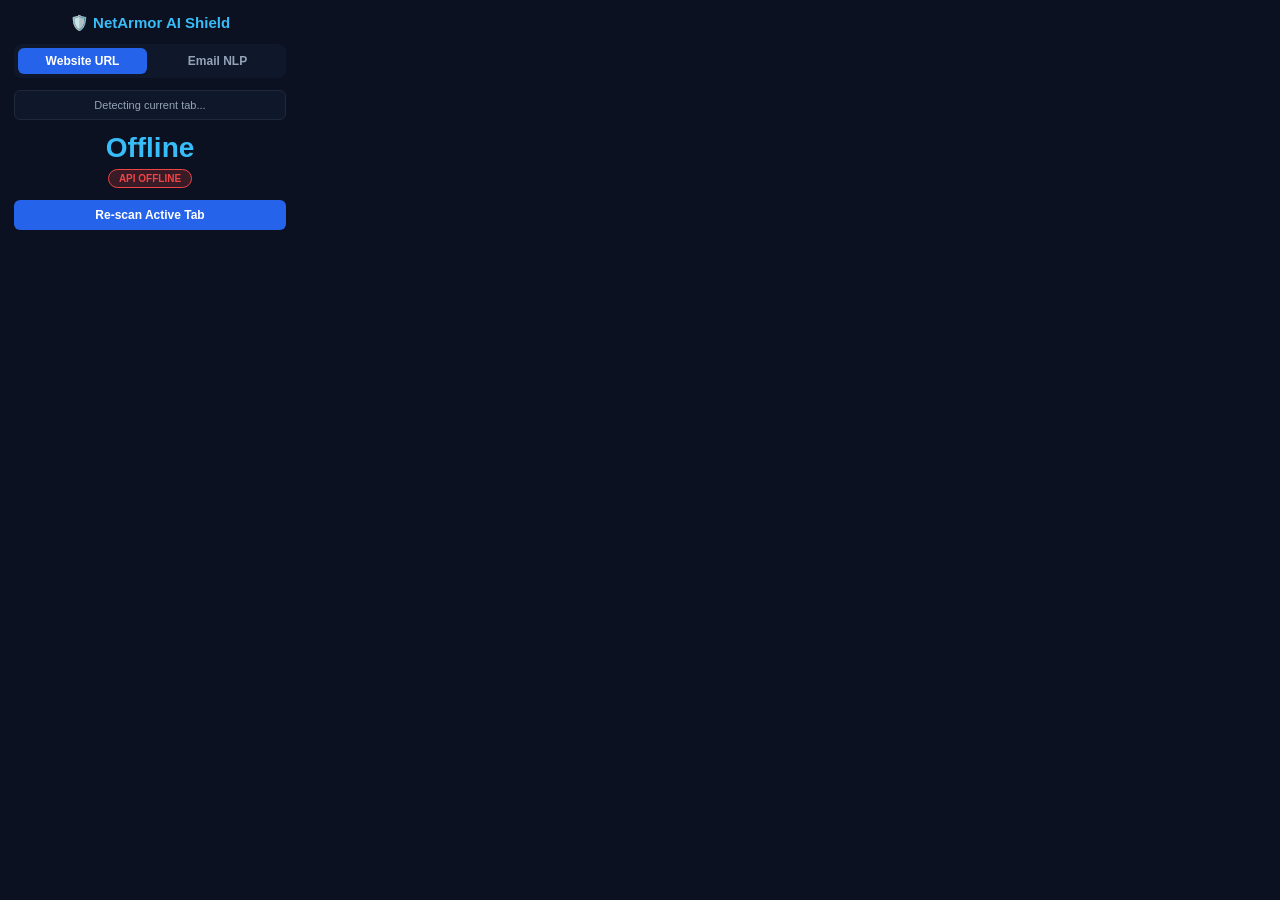
==== chrome_extension/popup.html @ db497574 "initialize the minor project" ====
<!DOCTYPE html>
<html lang="en">
<head>
  <meta charset="utf-8">
  <style>
    * { box-sizing: border-box; margin: 0; padding: 0; font-family: 'Segoe UI', Tahoma, sans-serif; }
    body { width: 300px; padding: 14px; background: #0b1120; color: #fff; text-align: center; }
    .header { font-size: 15px; font-weight: 700; color: #38bdf8; margin-bottom: 12px; }
    
    /* Navigation Tabs */
    .tabs { display: flex; gap: 6px; margin-bottom: 12px; background: #0f172a; padding: 4px; border-radius: 8px; }
    .tab-btn { flex: 1; padding: 6px; background: transparent; border: none; color: #94a3b8; font-size: 12px; font-weight: 600; cursor: pointer; border-radius: 6px; }
    .tab-btn.active { background: #2563eb; color: #fff; }

    /* Content Views */
    .view { display: none; }
    .view.active { display: block; }

    .url-box { font-size: 11px; color: #94a3b8; word-break: break-all; background: #0f172a; padding: 8px; border-radius: 6px; border: 1px solid #1e293b; margin-bottom: 12px; max-height: 48px; overflow: hidden; }
    textarea { width: 100%; height: 75px; padding: 8px; border-radius: 6px; border: 1px solid #334155; background: #0f172a; color: #fff; font-size: 11px; outline: none; resize: none; margin-bottom: 10px; }
    
    .score { font-size: 28px; font-weight: 800; color: #38bdf8; margin-bottom: 4px; }
    .badge { display: inline-block; padding: 3px 10px; border-radius: 20px; font-size: 10px; font-weight: bold; text-transform: uppercase; margin-bottom: 12px; }
    .safe { background: rgba(34, 197, 94, 0.2); color: #22c55e; border: 1px solid #22c55e; }
    .danger { background: rgba(239, 68, 68, 0.2); color: #ef4444; border: 1px solid #ef4444; }
    
    button.action-btn { width: 100%; padding: 8px; border: none; border-radius: 6px; background: #2563eb; color: #fff; font-weight: bold; cursor: pointer; font-size: 12px; }
    button.action-btn:hover { background: #1d4ed8; }
  </style>
</head>
<body>
  <div class="header">🛡️ NetArmor AI Shield</div>
  
  <div class="tabs">
    <button class="tab-btn active" id="tab-url-btn">Website URL</button>
    <button class="tab-btn" id="tab-email-btn">Email NLP</button>
  </div>

  <!-- URL View -->
  <div id="url-view" class="view active">
    <div id="url-box" class="url-box">Detecting current tab...</div>
    <div id="url-score" class="score">--%</div>
    <div id="url-badge" class="badge">Scanning...</div>
    <button class="action-btn" id="rescan-url-btn">Re-scan Active Tab</button>
  </div>

  <!-- Email View -->
  <div id="email-view" class="view">
    <textarea id="email-input" placeholder="Paste suspicious email text from Gmail/Webmail..."></textarea>
    <div id="email-score" class="score">--%</div>
    <div id="email-badge" class="badge">Awaiting Input</div>
    <button class="action-btn" id="scan-email-btn">Analyze Email Text</button>
  </div>

  <script src="popup.js"></script>
</body>
</html>
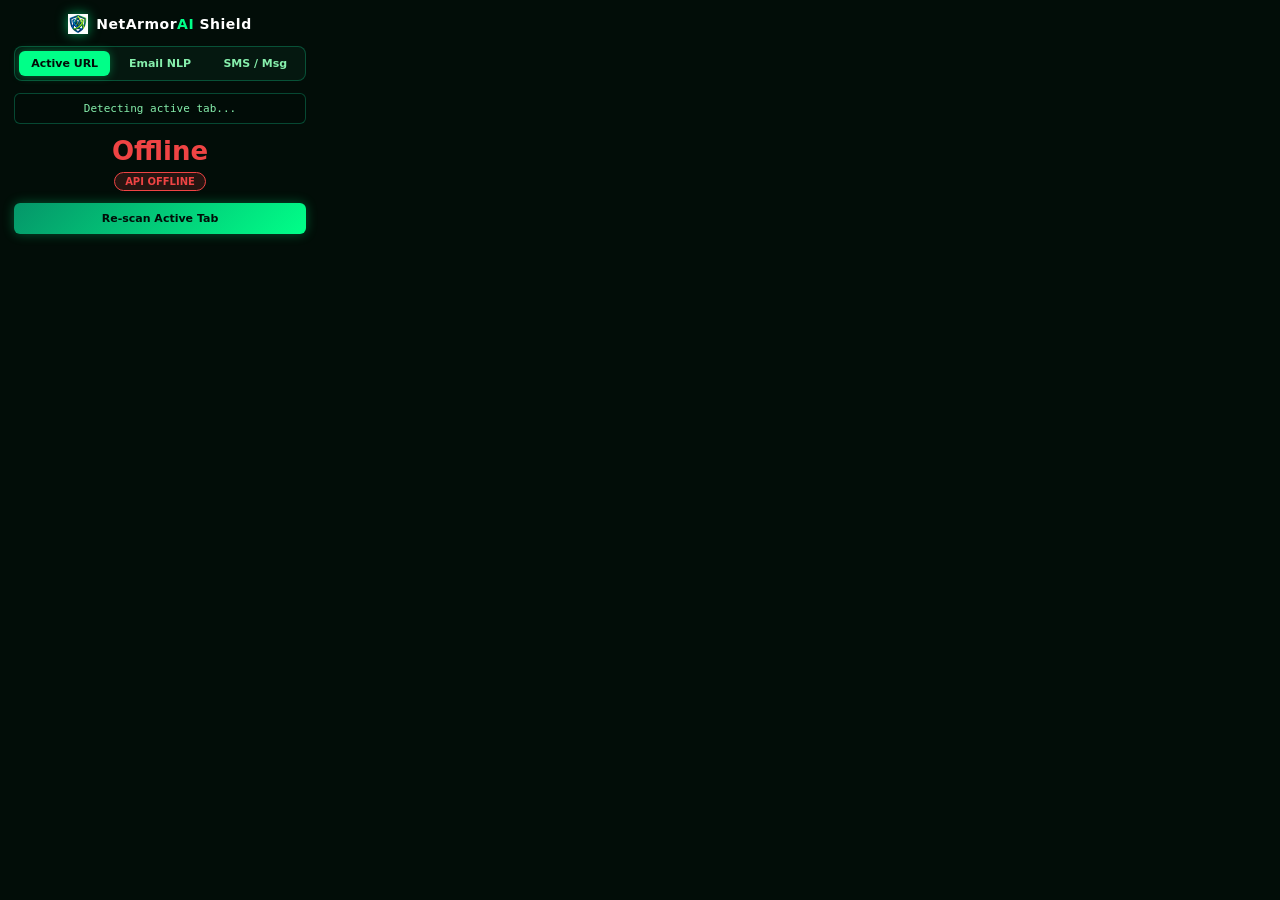
==== commit 1ffd7323: "update the chrome extention ui and add more featuers" ====
--- a/chrome_extension/popup.html
+++ b/chrome_extension/popup.html
@@ -2,56 +2,229 @@
 <html lang="en">
 <head>
   <meta charset="utf-8">
+  <title>NetArmor AI Shield</title>
   <style>
-    * { box-sizing: border-box; margin: 0; padding: 0; font-family: 'Segoe UI', Tahoma, sans-serif; }
-    body { width: 300px; padding: 14px; background: #0b1120; color: #fff; text-align: center; }
-    .header { font-size: 15px; font-weight: 700; color: #38bdf8; margin-bottom: 12px; }
-    
-    /* Navigation Tabs */
-    .tabs { display: flex; gap: 6px; margin-bottom: 12px; background: #0f172a; padding: 4px; border-radius: 8px; }
-    .tab-btn { flex: 1; padding: 6px; background: transparent; border: none; color: #94a3b8; font-size: 12px; font-weight: 600; cursor: pointer; border-radius: 6px; }
-    .tab-btn.active { background: #2563eb; color: #fff; }
-
-    /* Content Views */
-    .view { display: none; }
-    .view.active { display: block; }
-
-    .url-box { font-size: 11px; color: #94a3b8; word-break: break-all; background: #0f172a; padding: 8px; border-radius: 6px; border: 1px solid #1e293b; margin-bottom: 12px; max-height: 48px; overflow: hidden; }
-    textarea { width: 100%; height: 75px; padding: 8px; border-radius: 6px; border: 1px solid #334155; background: #0f172a; color: #fff; font-size: 11px; outline: none; resize: none; margin-bottom: 10px; }
-    
-    .score { font-size: 28px; font-weight: 800; color: #38bdf8; margin-bottom: 4px; }
-    .badge { display: inline-block; padding: 3px 10px; border-radius: 20px; font-size: 10px; font-weight: bold; text-transform: uppercase; margin-bottom: 12px; }
-    .safe { background: rgba(34, 197, 94, 0.2); color: #22c55e; border: 1px solid #22c55e; }
-    .danger { background: rgba(239, 68, 68, 0.2); color: #ef4444; border: 1px solid #ef4444; }
-    
-    button.action-btn { width: 100%; padding: 8px; border: none; border-radius: 6px; background: #2563eb; color: #fff; font-weight: bold; cursor: pointer; font-size: 12px; }
-    button.action-btn:hover { background: #1d4ed8; }
+    :root {
+      --bg-deep: #020d08;
+      --bg-card: rgba(6, 26, 17, 0.95);
+      --bg-inner: rgba(2, 13, 8, 0.9);
+      --neon-green: #00ff88;
+      --neon-glow: #059669;
+      --border-neon: rgba(16, 185, 129, 0.35);
+      --text-primary: #f0fdf4;
+      --text-muted: #86efac;
+      --danger: #ef4444;
+      --safe: #00ff88;
+    }
+
+    * {
+      box-sizing: border-box;
+      margin: 0;
+      padding: 0;
+      font-family: 'Segoe UI', Tahoma, system-ui, sans-serif;
+    }
+
+    body {
+      width: 320px;
+      padding: 14px;
+      background: var(--bg-deep);
+      color: var(--text-primary);
+      text-align: center;
+    }
+
+    /* Header */
+    .header {
+      display: flex;
+      align-items: center;
+      justify-content: center;
+      gap: 8px;
+      font-size: 14px;
+      font-weight: 800;
+      color: #fff;
+      margin-bottom: 12px;
+      letter-spacing: 0.5px;
+    }
+
+    .header-logo {
+      width: 20px;
+      height: 20px;
+      object-fit: contain;
+      filter: drop-shadow(0 0 6px rgba(0, 255, 136, 0.6));
+    }
+
+    .header span span {
+      color: var(--neon-green);
+    }
+
+    /* 3-Tab Bar */
+    .tabs {
+      display: grid;
+      grid-template-columns: repeat(3, 1fr);
+      gap: 4px;
+      margin-bottom: 12px;
+      background: var(--bg-card);
+      padding: 4px;
+      border-radius: 8px;
+      border: 1px solid var(--border-neon);
+    }
+
+    .tab-btn {
+      padding: 6px 2px;
+      background: transparent;
+      border: none;
+      color: var(--text-muted);
+      font-size: 11px;
+      font-weight: 700;
+      cursor: pointer;
+      border-radius: 6px;
+      transition: all 0.2s ease;
+      white-space: nowrap;
+      overflow: hidden;
+      text-overflow: ellipsis;
+    }
+
+    .tab-btn.active {
+      background: var(--neon-green);
+      color: #020d08;
+      font-weight: 800;
+      box-shadow: 0 0 10px rgba(0, 255, 136, 0.35);
+    }
+
+    /* Views */
+    .view {
+      display: none;
+    }
+
+    .view.active {
+      display: block;
+      animation: fadeIn 0.25s ease-in-out;
+    }
+
+    .url-box {
+      font-size: 11px;
+      color: var(--text-muted);
+      word-break: break-all;
+      background: var(--bg-inner);
+      padding: 8px;
+      border-radius: 6px;
+      border: 1px solid var(--border-neon);
+      margin-bottom: 12px;
+      max-height: 48px;
+      overflow: hidden;
+      font-family: monospace;
+    }
+
+    textarea {
+      width: 100%;
+      height: 72px;
+      padding: 8px;
+      border-radius: 6px;
+      border: 1px solid var(--border-neon);
+      background: var(--bg-inner);
+      color: #fff;
+      font-size: 11px;
+      outline: none;
+      resize: none;
+      margin-bottom: 10px;
+    }
+
+    textarea:focus {
+      border-color: var(--neon-green);
+    }
+
+    .score {
+      font-size: 26px;
+      font-weight: 800;
+      color: var(--neon-green);
+      margin-bottom: 4px;
+    }
+
+    .badge {
+      display: inline-block;
+      padding: 3px 10px;
+      border-radius: 20px;
+      font-size: 10px;
+      font-weight: bold;
+      text-transform: uppercase;
+      margin-bottom: 12px;
+    }
+
+    .badge.safe {
+      background: rgba(0, 255, 136, 0.15);
+      color: var(--safe);
+      border: 1px solid var(--safe);
+    }
+
+    .badge.danger {
+      background: rgba(239, 68, 68, 0.15);
+      color: var(--danger);
+      border: 1px solid var(--danger);
+    }
+
+    button.action-btn {
+      width: 100%;
+      padding: 9px;
+      border: none;
+      border-radius: 6px;
+      background: linear-gradient(135deg, var(--neon-glow), var(--neon-green));
+      color: #020d08;
+      font-weight: 800;
+      cursor: pointer;
+      font-size: 11px;
+      transition: all 0.2s ease;
+      box-shadow: 0 0 12px rgba(0, 255, 136, 0.3);
+    }
+
+    button.action-btn:hover {
+      box-shadow: 0 0 18px rgba(0, 255, 136, 0.6);
+      transform: translateY(-1px);
+    }
+
+    @keyframes fadeIn {
+      from { opacity: 0; transform: translateY(4px); }
+      to { opacity: 1; transform: translateY(0); }
+    }
   </style>
 </head>
 <body>
-  <div class="header">🛡️ NetArmor AI Shield</div>
-  
+
+  <!-- Brand Header -->
+  <div class="header">
+    <img src="logo.png" alt="NetArmor Logo" class="header-logo" onerror="this.outerHTML='<span>🛡️</span>'">
+    <span>NetArmor<span>AI</span> Shield</span>
+  </div>
+
+  <!-- 3 Navigation Tabs -->
   <div class="tabs">
-    <button class="tab-btn active" id="tab-url-btn">Website URL</button>
+    <button class="tab-btn active" id="tab-url-btn">Active URL</button>
     <button class="tab-btn" id="tab-email-btn">Email NLP</button>
-  </div>
-
-  <!-- URL View -->
+    <button class="tab-btn" id="tab-msg-btn">SMS / Msg</button>
+  </div>
+
+  <!-- Tab 1: Active Tab URL View -->
   <div id="url-view" class="view active">
-    <div id="url-box" class="url-box">Detecting current tab...</div>
+    <div id="url-box" class="url-box">Detecting active tab...</div>
     <div id="url-score" class="score">--%</div>
     <div id="url-badge" class="badge">Scanning...</div>
     <button class="action-btn" id="rescan-url-btn">Re-scan Active Tab</button>
   </div>
 
-  <!-- Email View -->
+  <!-- Tab 2: Email NLP View -->
   <div id="email-view" class="view">
-    <textarea id="email-input" placeholder="Paste suspicious email text from Gmail/Webmail..."></textarea>
+    <textarea id="email-input" placeholder="Paste suspicious email text here..."></textarea>
     <div id="email-score" class="score">--%</div>
     <div id="email-badge" class="badge">Awaiting Input</div>
     <button class="action-btn" id="scan-email-btn">Analyze Email Text</button>
   </div>
 
+  <!-- Tab 3: SMS & Message Smishing View -->
+  <div id="msg-view" class="view">
+    <textarea id="msg-input" placeholder="Paste suspicious SMS or WhatsApp message..."></textarea>
+    <div id="msg-score" class="score">--%</div>
+    <div id="msg-badge" class="badge">Awaiting Input</div>
+    <button class="action-btn" id="scan-msg-btn">Scan Message</button>
+  </div>
+
   <script src="popup.js"></script>
 </body>
 </html>
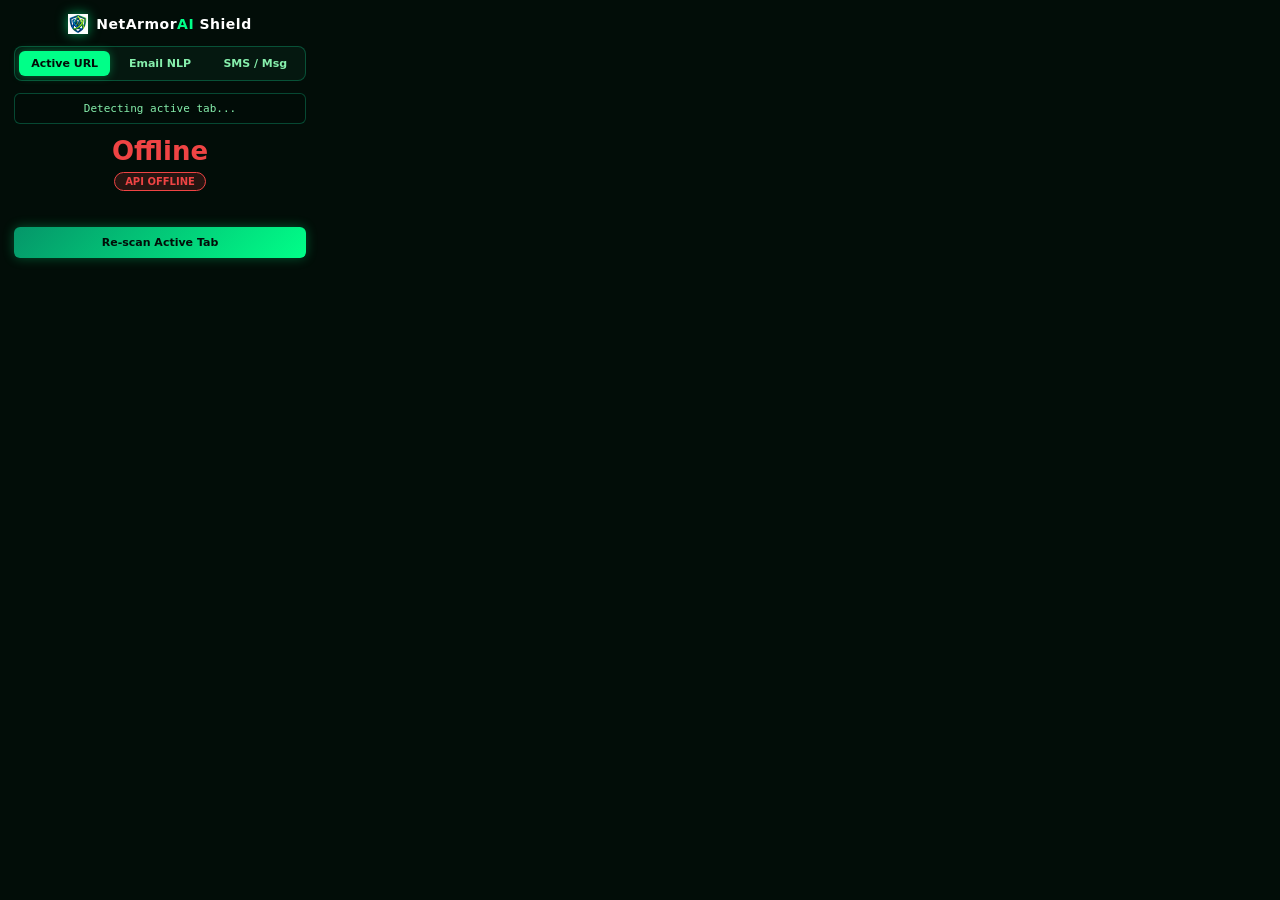
==== commit 1d51d5ec: "Improved the model response" ====
--- a/chrome_extension/popup.html
+++ b/chrome_extension/popup.html
@@ -155,6 +155,12 @@
       border: 1px solid var(--safe);
     }
 
+    .badge.warning {
+      background: rgba(245, 158, 11, 0.15);
+      color: #f59e0b;
+      border: 1px solid #f59e0b;
+    }
+
     .badge.danger {
       background: rgba(239, 68, 68, 0.15);
       color: var(--danger);
@@ -204,8 +210,12 @@
   <!-- Tab 1: Active Tab URL View -->
   <div id="url-view" class="view active">
     <div id="url-box" class="url-box">Detecting active tab...</div>
+    <div id="url-domain-bar" style="font-size: 11px; margin-bottom: 8px; color: var(--text-muted); display: none;">
+      Registered: <span id="url-reg-dom" style="color: var(--neon-green); font-weight: bold;">--</span>
+    </div>
     <div id="url-score" class="score">--%</div>
     <div id="url-badge" class="badge">Scanning...</div>
+    <div id="url-details" style="font-size: 10px; color: var(--text-muted); margin-bottom: 10px; line-height: 1.35; min-height: 14px;"></div>
     <button class="action-btn" id="rescan-url-btn">Re-scan Active Tab</button>
   </div>
 
